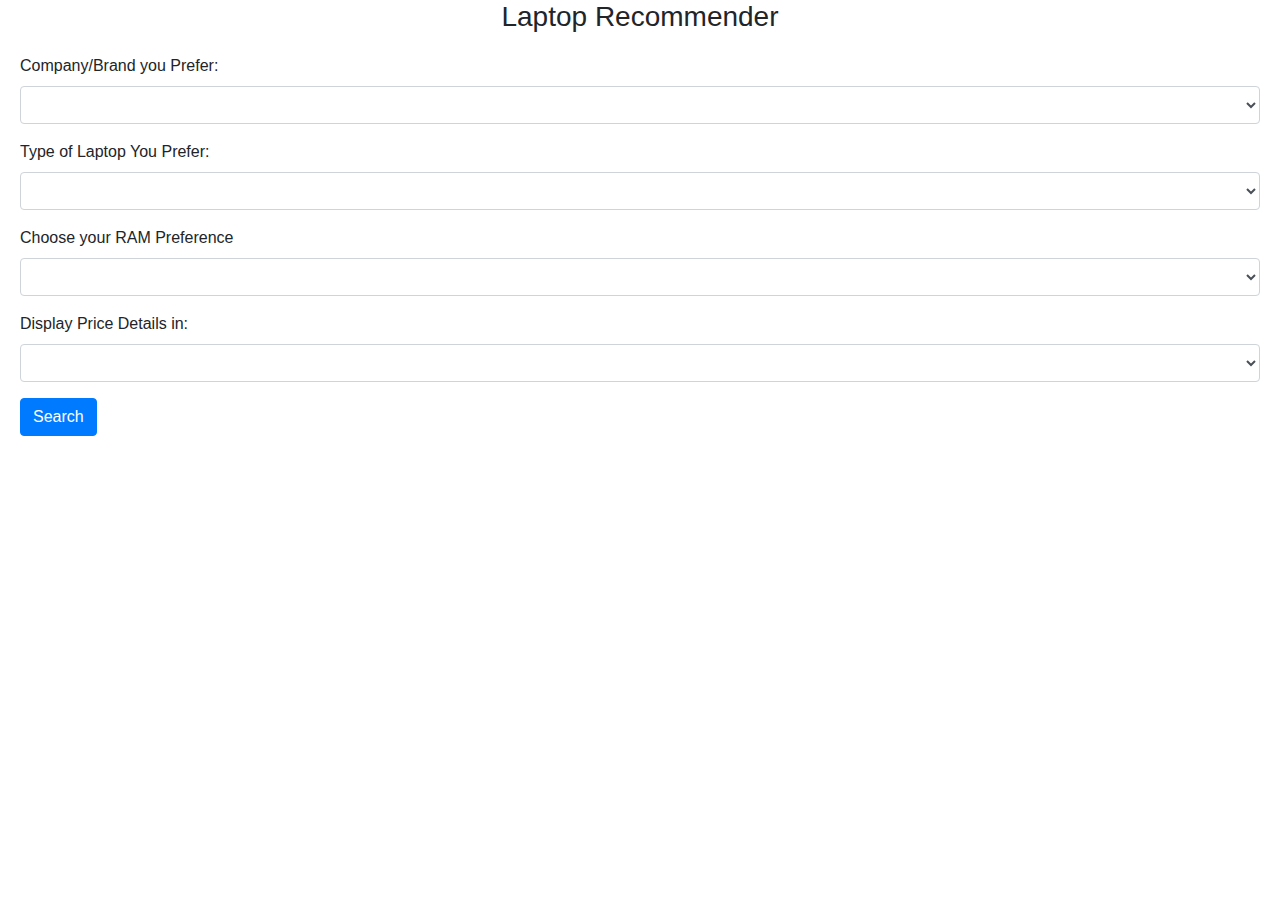
==== templates/userinput.html @ 783c8190 "Add files via upload" ====
<!DOCTYPE html>
<html lang="en">
<head>
<meta charset="utf-8">
<meta name="viewport" content="width=device-width, initial-scale=1, shrink-to-fit=no">
<title>Laptop Recommendation</title>
<link rel="stylesheet" href="https://stackpath.bootstrapcdn.com/bootstrap/4.5.2/css/bootstrap.min.css">
<link rel="stylesheet" href="https://maxcdn.bootstrapcdn.com/font-awesome/4.7.0/css/font-awesome.min.css">
<script src="https://code.jquery.com/jquery-3.5.1.min.js"></script>
<script src="https://cdn.jsdelivr.net/npm/popper.js@1.16.1/dist/umd/popper.min.js"></script>
<script src="https://stackpath.bootstrapcdn.com/bootstrap/4.5.2/js/bootstrap.min.js"></script>
<style>
    .bs-example{
        margin: 20px;        
    }
</style>

<center>
<h3>Laptop Recommender</h3>
</center>
</head>
<body>
<div class="bs-example">
    <form id="myForm" action="{{ url_for("userinput")}}" method="post" class="needs-validation">
        <div class="form-group">
            <label for="cname">Company/Brand you Prefer:</label>
            <select name="cname" id="cname" class="form-control" required>
                        <option selected hidden></option>
                        <option value="Apple">Apple</option>
                        <option value="HP">HP</option>
                        <option value="Acer">Acer</option>
                        <option value="Asus">Asus</option>
                        <option value="Dell">Dell</option>
                        <option value="Lenovo">Lenovo</option>
                        <option value="Chuwi">Chuwi</option>
                        <option value="MSI">MSI</option>
                        <option value="Microsoft">Microsoft</option>
                        <option value="Toshiba">Toshiba</option>
                        <option value="Huawei">Huawei</option>
                        <option value="Xiaomi">Xiaomi</option>
                        <option value="Vero">Vero</option>
                        <option value="Razer">Razer</option>
                        <option value="Samsung">Samsung</option>
                        <option value="Google">Google</option>
                        <option value="Fujitsu">Fujitsu</option>
                        <option value="LG">LG</option>
                    </select>   
            
        </div>
                   <div class="form-group">
                    <label for="tname">Type of Laptop You Prefer:</label>

                    <select name="tname" id="tname" class="form-control" required>
                        <option selected hidden></option>
                        <option value="Ultrabook">Ultrabook</option>
                        <option value="Notebook">Notebook</option>
                        <option value="Netbook">Netbook</option>
                        <option value="Gaming">Gaming</option>
                        <option value="2 in 1 Convertible">2 in 1 Convertible</option>
                        <option value="Workstation">Workstation</option>
                    </select>       
                </div>
      
                
                 <div class="form-group">
                    <label for="rname">Choose your RAM Preference</label>

                    <select name="rname" id="rname" class="form-control" required>
                    <option selected hidden></option>
                       <option value="2GB">2GB</option>
                        <option value="4GB">4GB</option>
                        <option value="6GB">6GB</option>
                        <option value="8GB">8GB</option>
                        <option value="12GB">12GB</option>
                        <option value="16GB">16GB</option>
                        <option value="24GB">24GB</option>
                        <option value="32GB">32GB</option>
                        <option value="64GB">64GB</option>
                    </select>       
                </div>
                
                
                 <div class="form-group">
                    <label for="currency">Display Price Details in:</label>

                    <select name="currency" id="currency" class="form-control" required>
                    <option selected hidden></option>
                       <option value="rupees">Rupees(₹)</option>
                        <option value="dollars">Dollars($)</option>
                        <option value="euros">Euros(€)</option>
                  
                    </select>       
                </div>
                
                
                
                
                
                
                
                
                
                
                
        <button type="submit" class="btn btn-primary">Search</button>
    </form>
    
    <!-- JavaScript for disabling form submissions if there are invalid fields -->
    <script>
        // Self-executing function
        (function() {
            'use strict';
            window.addEventListener('load', function() {
                // Fetch all the forms we want to apply custom Bootstrap validation styles to
                var forms = document.getElementsByClassName('needs-validation');
                // Loop over them and prevent submission
                var validation = Array.prototype.filter.call(forms, function(form) {
                    form.addEventListener('submit', function(event) {
                        if (form.checkValidity() === false) {
                            event.preventDefault();
                            event.stopPropagation();
                        }
                        form.classList.add('was-validated');
                    }, false);
                });
            }, false);
        })();
    </script>
</div>
</body>
</html>
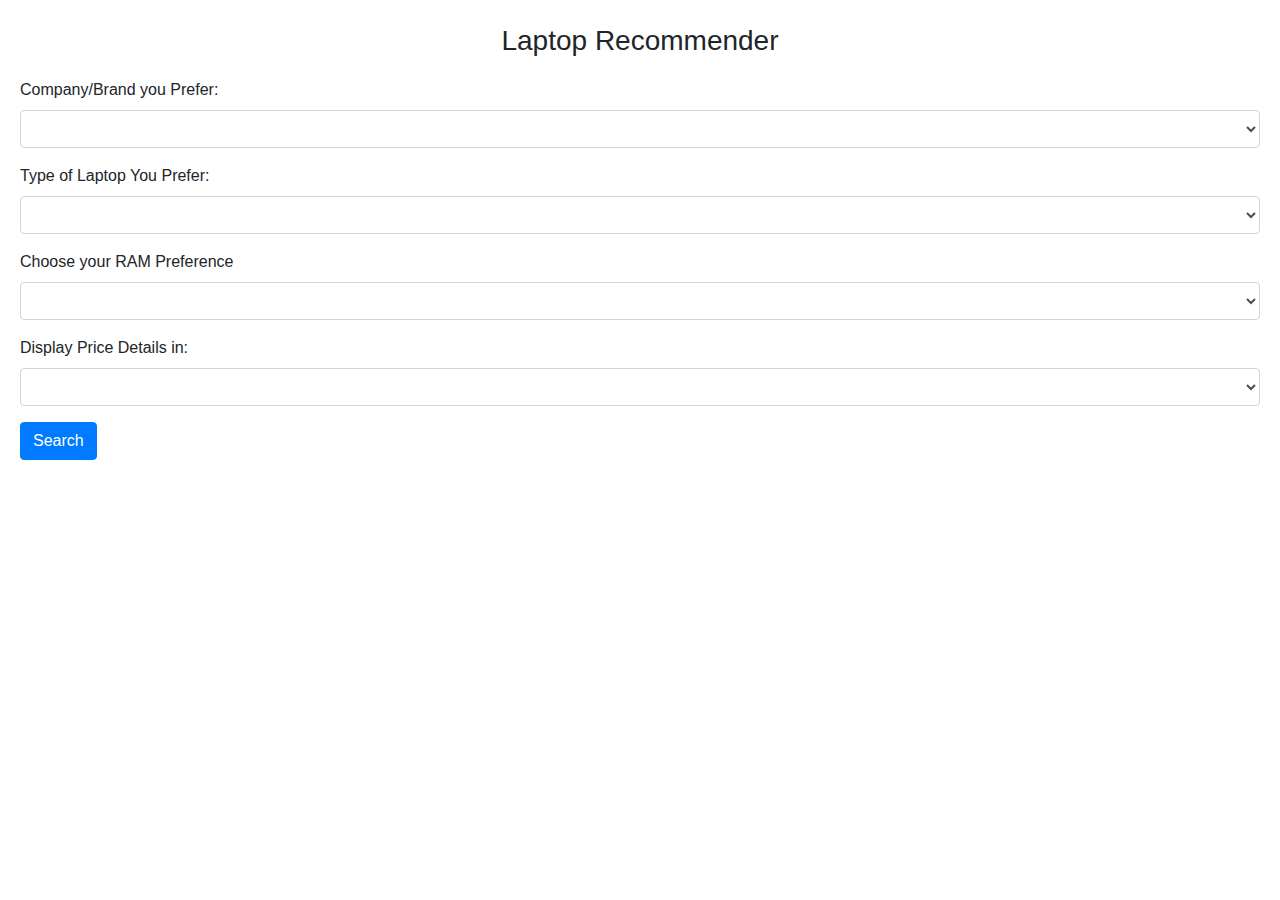
==== commit 5cee777a: "Update userinput.html" ====
--- a/templates/userinput.html
+++ b/templates/userinput.html
@@ -3,6 +3,7 @@
 <head>
 <meta charset="utf-8">
 <meta name="viewport" content="width=device-width, initial-scale=1, shrink-to-fit=no">
+<br>
 <title>Laptop Recommendation</title>
 <link rel="stylesheet" href="https://stackpath.bootstrapcdn.com/bootstrap/4.5.2/css/bootstrap.min.css">
 <link rel="stylesheet" href="https://maxcdn.bootstrapcdn.com/font-awesome/4.7.0/css/font-awesome.min.css">
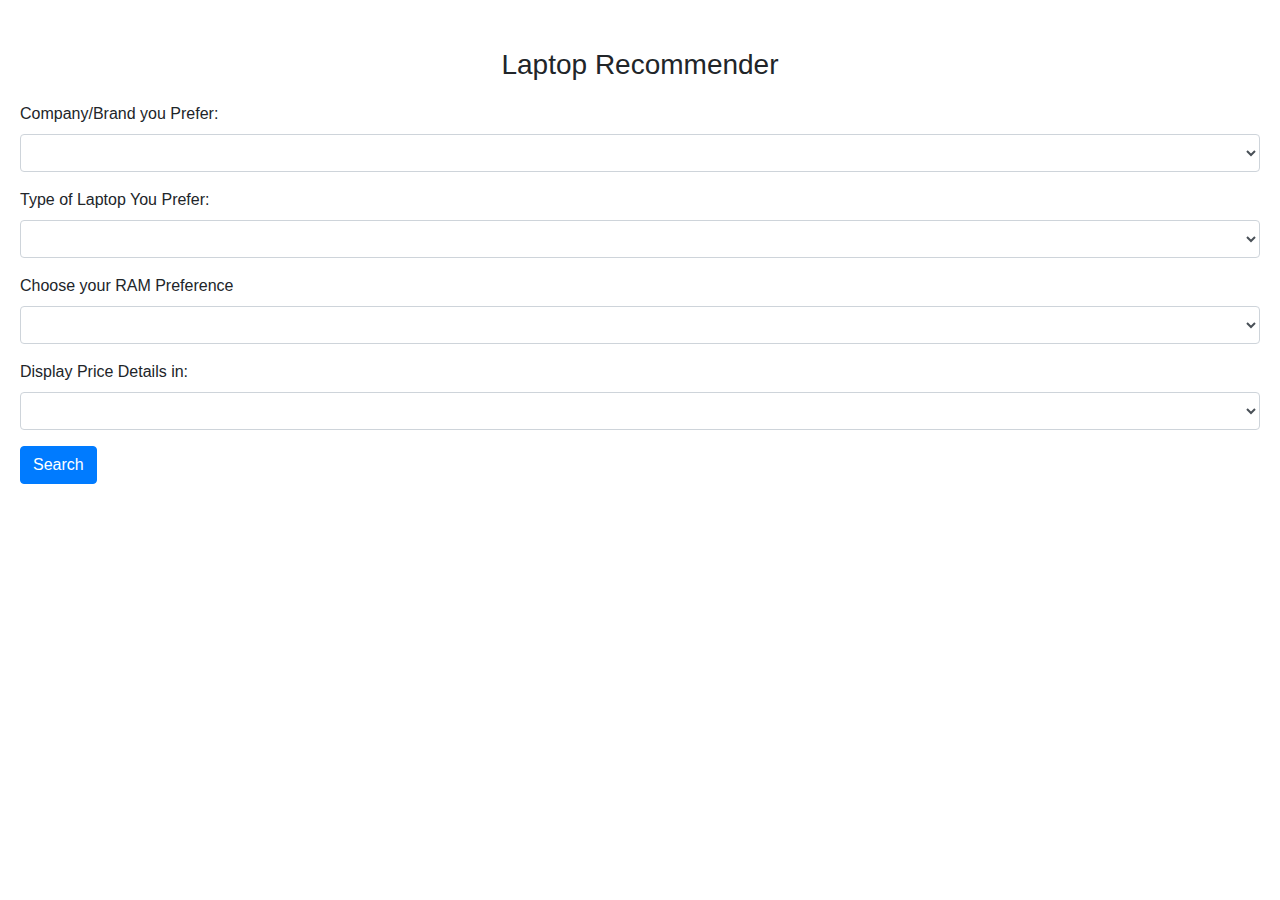
==== commit 9c03ba9d: "Update userinput.html" ====
--- a/templates/userinput.html
+++ b/templates/userinput.html
@@ -3,6 +3,7 @@
 <head>
 <meta charset="utf-8">
 <meta name="viewport" content="width=device-width, initial-scale=1, shrink-to-fit=no">
+<br>
 <br>
 <title>Laptop Recommendation</title>
 <link rel="stylesheet" href="https://stackpath.bootstrapcdn.com/bootstrap/4.5.2/css/bootstrap.min.css">
